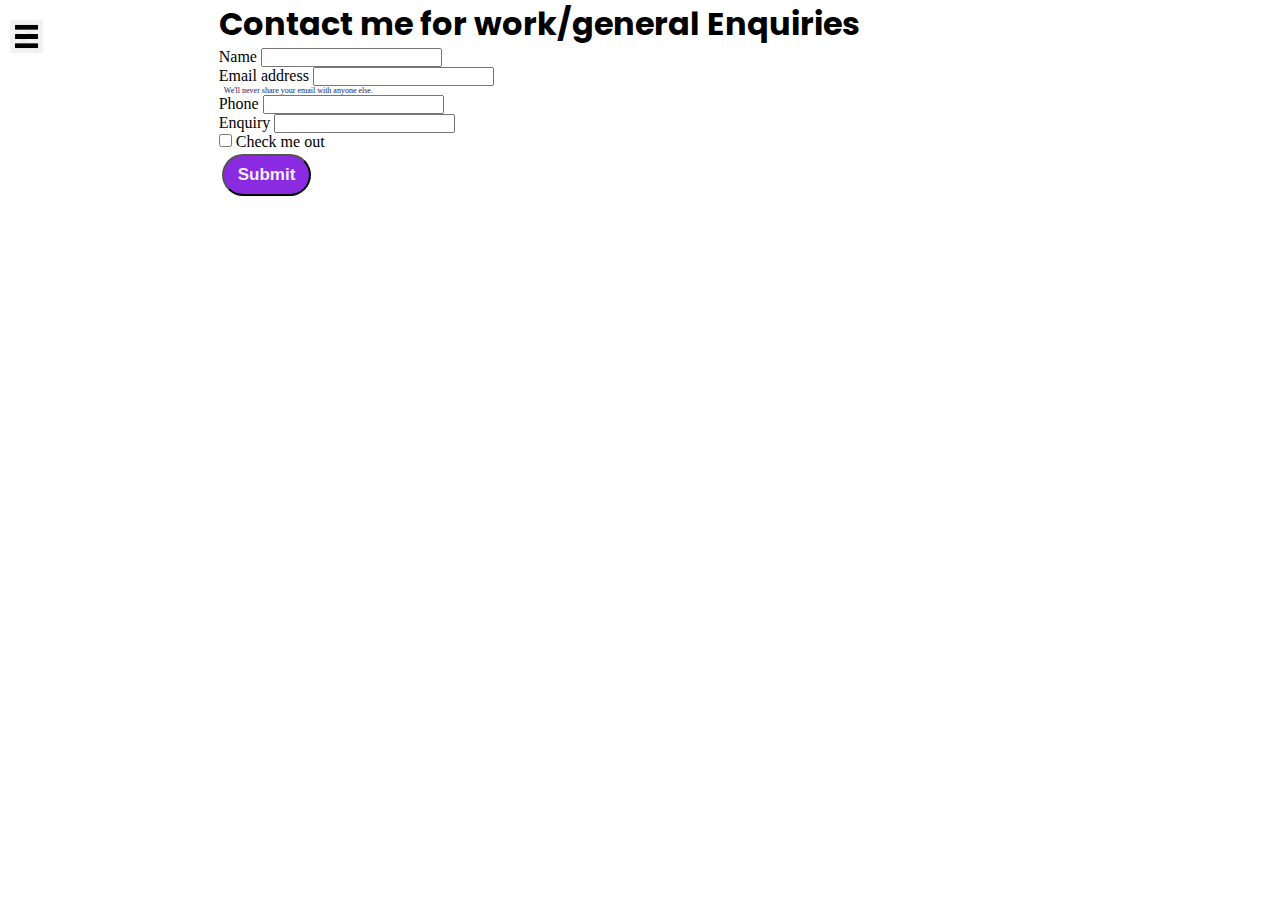
==== contact.html @ ef793bf6 "Add files via upload" ====
<!DOCTYPE html>
<html lang="en">
<head>
    <meta charset="UTF-8">
    <meta name="viewport" content="width=device-width, initial-scale=1.0">
    <title>Aditya S - EEE B TECH, creator ,programmer</title>
    <link rel="stylesheet" href="styles.css">
</head>

<body>
    <div class="container">
        <div class="sidebar sidebarGo">
           <nav>
               <ul>
                   <li><a href="/">Home</a></li>
                   <li><a href="/Intro.html">My Intro</a></li>
                    <li><a href="/services.html">Services</a></li>
                    <li><a href="/blog.html">blog</a></li>
                    <li><a href="/contact.html">Contact Me</a></li>
                </ul>
            </nav>
         </div>
            <div class="main">
                <div class="hamburger">
                    <img class="ham" src="ham.png" alt="" width="33">
                    <img class="cross" src="cross.png" alt="" width="23">
             </div>
                <h1>Contact me for work/general Enquiries</h1>
                <form>
                    <div class="mb-3">
                      <label for="clientemail" class="form-label">Name</label>
                      <input type="email" class="form-control" id="clientemail" aria-describedby="emailHelp">
                    </div>
                    <div class="mb-3">
                        <label for="clientemail" class="form-label">Email address</label>
                        <input type="email" class="form-control" id="clientemail" aria-describedby="emailHelp">
                        <div id="emailHelp" class="form-text">We'll never share your email with anyone else.</div>
                    </div>
                    <div class="mb-3">
                      <label for="clientphone" class="form-label">Phone</label>
                      <input type="password" class="form-control" id="clientphone">
                    </div>
                    <div class="mb-3">
                        <label for="clientemail" class="form-label">Enquiry</label>
                        <input type="email" class="form-control" id="clientemail" aria-describedby="emailHelp">
                    </div>
                    <div class="mb-3 id="form-check">
                      <input type="checkbox" class="form-check-input" id="isClient">
                      <label class="form-check-label" for="isClient">Check me out</label>
                    </div>
                    <button type="submit" class="btn btn-sm">Submit</button>
                  </form>
            </div>
        </div>    
</div>
</body>
<script src="script.js"></script>
</html>
---- styles.css ----
@import url('https://fonts.googleapis.com/css2?family=Poppins&display=swap');
@import url('https://fonts.googleapis.com/css2?family=Bebas+Neue&family=Poppins&display=swap');

* {
    margin: 0;
    padding: 0;
}

.sidebar {
    background-color: rgb(149, 144, 154); 
    font-family: 'fira Sans' , sans-serif;
    height: 100vh;
    transition: transform 0.3s ease-in;
}

.sidebar nav {
    padding: 42px;
}

.sidebar nav li {
    list-style: none;
    font-size: 30px;
    padding: 33px 0;
}

.slidebar nav li a{
    text-decoration: none;
    color: black;
}

.main {
   /* background-color: blanchedalmond; */
    width: 90vw;
}

.container {
    display: flex;
}
.infoContainer{
  /*  background-color: rgb(212, 168, 168); */
    height: 58vh;
    width: 80vw;
    margin: 144px auto;
    display: flex;
    justify-content: space-around;
}

.devInfo{
    font-size: 16px;
    display: flex;
    align-items: center;
    flex-direction: column;
    font-family: 'Bebas Neue', sans-serif;
    font-family: 'Poppins', sans-serif;
}

.hello{
    font-size: 3em;
}

.name{
    font-size: 3em;
    font-weight: bold;
    font-family: 'Poppins', sans-serif;
}
}

.about{
    font-size: 2.5em;
}

.moreabout{
    font-size: 2em;
    margin-top: 23px;
    font-family: 'Poppins', sans-serif;
}

.buttons{
  margin-top: 2.2em;
}

.btn{
    padding: 9px 14px;
    border-radius: 22px;
    color: rgb(244, 238, 250);
    background-color: blueviolet;
    font-weight: bold;
    font-size: 2em;
    margin: 3px 3px;
    cursor: pointer;
}

.btn-sm{
    font-size: 17px;
}

.btn:hover{
background-color: white;
color: blueviolet;
}

.devPic img {
  height: 58vh;
  width: 70vb;
}

.contactform{
  padding: 0 34px;
  padding-top: 144px;
  font-family: 'Poppins', sans-serif;
  margin: 88px;
}
.contactform h1{
   font-family: 'Bebas Neue', sans-serif;
   text-align: center; 
}


.contactform form div{
    padding: 10px 0;
    display: flex;
     flex-direction: column;
}
.contactform from div input{
        /*width: 16vw; */
        border-radius:5px;
        margin: 6px 0;
        padding: 3px;
}

.contactform from div input{
    margin: 0 30px;

}

#emailHelp{
    font-size: 8px;
     color: midnightblue;
     margin: 0 5px;
}

.form-check{
    flex-direction: row;
}




#form--check input{
    width: 24px;
    margin: 3px 0;
}

.blogItem{
  margin: 20px;
  font-family: 'Poppins', sans-serif;
}
}

.blogContainer{
   margin: 40px 88px;
}
h1{
    font-family: 'Poppins', sans-serif;
}

p{
    font-family: 'Poppins', sans-serif;
}

.intro{
    margin: 10px 88px;
}
.intro h2{
    font-family: 'Poppins', sans-serif;
    margin: 0 12px; 
}

.intro p{
    font-family: 'Poppins', sans-serif;
    margin: 0 12px; 
}

.skillcontainer{
    padding: 12px;
}

.skillItem{
    display: flex;
    align-items: center;
    font-family: 'Poppins', sans-serif;
    font-weight: 900;
}

.skill{
    width: 256px;
    height: 6px;
    background-color: red;
    border: 2px solid black;
}

.hundered{
    width: 256px;
    background-color: aqua;
}
.fifty{
    width: 125px;
    background-color: blue;
}
.t5{
  width: 75px;
  background-color: blanchedalmond;
}

*.sidebarGo{
    transform: translate(-443px, 0px);
    position: left; 
}

.hamburger{
    position: absolute;
        cursor: pointer;
        top: 10px;
        left: 10px;
}

.ham{
    margin-top: 10px;
}

.cross{
    margin-left: 133px;
    margin-top: 10px;

}
@media (max-width: 1615px) {
   *{

    /* background-color: rgb(210, 186, 186); */
  }
  .bottons{
    font-size: 10px;
  }
  devInfo{
    font-size: 8px
  }
  .intro, .blogContainer, .contactform{
    margin: 50px 8px;
  } 
}
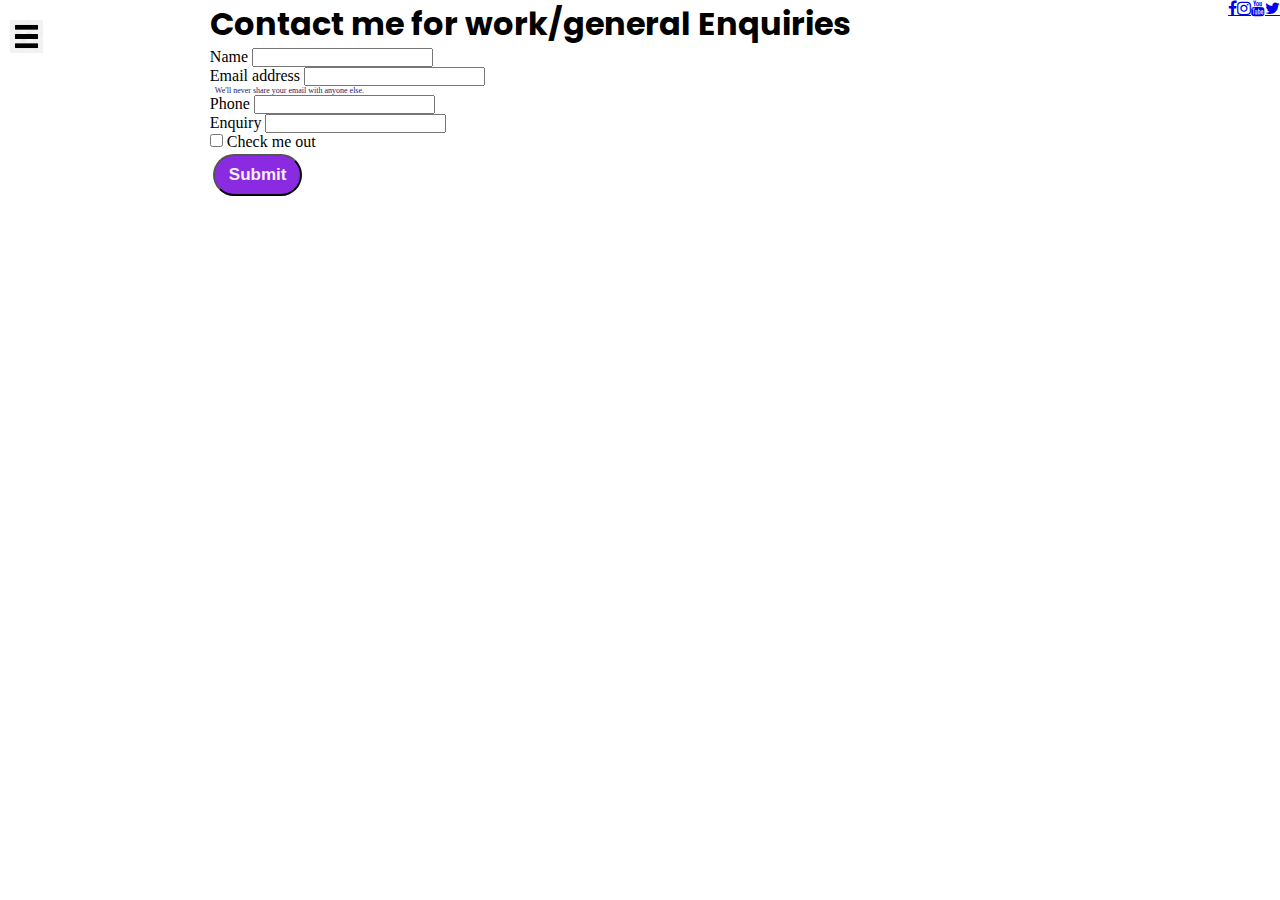
==== commit 4907abc3: "Update contact.html" ====
--- a/contact.html
+++ b/contact.html
@@ -51,9 +51,18 @@
                     <button type="submit" class="btn btn-sm">Submit</button>
                   </form>
             </div>
-        </div>    
+            <!-- Add icon library -->
+<link rel="stylesheet" href="https://cdnjs.cloudflare.com/ajax/libs/font-awesome/4.7.0/css/font-awesome.min.css">
+<!-- Add font awesome icons -->
+<a href="https://www.facebook.com/profile.php?id=100027006311202&mibextid=ZbWKwL" class="fa fa-facebook"></a>
+<a href="https://instagram.com/adi_tya____?igshid=MzRlODBiNWFlZA==" class="fa fa-instagram"></a>
+<a href="https://www.youtube.com/@adityavloger8138"class="fa fa-youtube" target="_blank"></a>
+<a href="https://twitter.com/Aditya6478856?t=nOyr7Zyu5AQW7lAbv5P19g&s=09" class="fa fa-twitter"></a>
 </div>
+
+<ion-icon name="logo-twitter"></ion-icon>
 </body>
+<div>
 <script src="script.js"></script>
 </html>
-                +                
